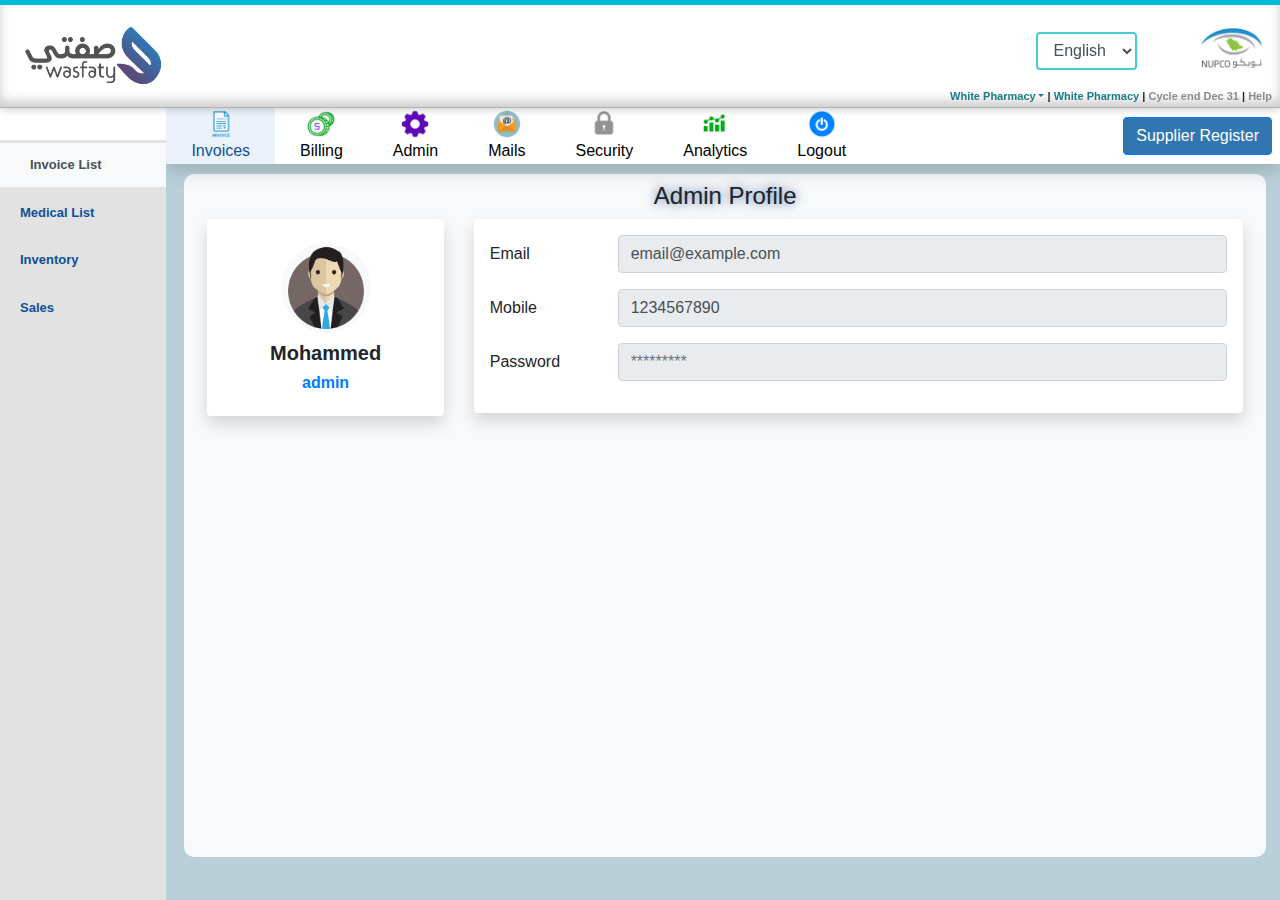
==== admin_profile.html @ 08df51ab "admin profile creating and home page url add and csv file" ====
<!DOCTYPE html>
<html lang="en">
<head>
  <title>Wasfaty</title>
  <meta name="theme-color" content="#557eb0">
  <meta name="viewport" content="width=device-width, initial-scale=1.0, maximum-scale=1.0 shrink-to-fit=no, user-scalable=0">
  <link rel="icon" type="image/png" href="assets/images/logo-icon.png" sizes="194x194">
  <link rel="stylesheet" href="https://maxcdn.bootstrapcdn.com/bootstrap/4.3.1/css/bootstrap.min.css">
  <link rel="stylesheet" href="https://use.fontawesome.com/releases/v5.7.1/css/all.css" integrity="sha384-fnmOCqbTlWIlj8LyTjo7mOUStjsKC4pOpQbqyi7RrhN7udi9RwhKkMHpvLbHG9Sr" crossorigin="anonymous">
  <link href="https://fonts.googleapis.com/css?family=Roboto+Condensed|Titillium+Web|Changa|Merriweather|Ubuntu&display=swap" rel="stylesheet">
  <link rel="manifest" href="assets/lib/manifest.json">
  <link rel="stylesheet" type="text/css" href="assets/lib/style.css">
  <link rel="stylesheet" type="text/css" href="assets/lib/style2.css">
  <style type="text/css">

  </style>
</head>
<body class="bg-light">
  <nav class="navbar fixed-top navbar-light bg-white topnav px-2 py-0">
   <div class="col-4">
       <a class="navbar-brand py-3" href="pharmacy_dash.html">
         <img src="assets/images/logo.png" height="70px" width="auto">
       </a>
   </div>
    <div class="col-4">
      <!-- <a class="ml-auto" href="home.html"><img class="" src="assets/images/logo_2.png" style="width:150px;height: 38px"></a> -->
    </div>
    <div class="col-4 text-right px-0" style="font-size: 11px;font-weight: 600;"> 
      <div class="row">
         <div class="col-8 px-0 py-3">
           <div class="float-right pt-2">
            <form name="lang_switch" id="lang_switch">
              <select name="lang" id="lang" class="form-control" style="box-shadow: none!important; border: 2px solid #45CBD3;">
                <option value="english">English</option>
                <option value="arabic">Arabic</option>
              </select>
            </form>
          </div>
         </div>
         <div class="col-4">
           <img class="" src="assets/images/NUPCO-LOGO.png" height="40px" width="auto" style="margin:20px 10px">
         </div>
      </div>
        <span class="dropdown">
          <span class="dropdown-toggle" data-toggle="dropdown" style="color:#197c89">White Pharmacy</span> |
          <div class="dropdown-menu">
            <a class="dropdown-item" href="#">Logout</a>
          </div>
        </span>
        <span style="color:#197c89;">White Pharmacy</span> |
        <span style="color:#8a8c8d;">Cycle end Dec 31</span> |
        <span style="color:#8a8c8d;">Help</span>
    </div>
  </nav><br><br><br><br>
<div class="container-fluid px-0">
  <div class="row mx-0">
    <div class="sidenav px-0 mt-2 bg-grey">
      <ul class="list-group">
        <li  class="list-group-item bg-white" style="padding: 18px 20px;font-size: 16px">
          <i class="fas fa-minus-square"></i></li>
        <li  class="list-group-item active my-1">Invoice List</li>
        <li class="list-group-item mb-1">Medical List</li>
        <li class="list-group-item mb-1">Inventory</li>
        <li class="list-group-item mb-1">Sales</li>
      </ul>
    </div>
    <div class="main px-3 py-5">
      <nav class="navbar navbar-expand navbar-light bg-white shadow topsecnav py-0 px-0">
        <a class="navbar-brand mr-0" href="#" style=""></a>
        <button class="navbar-toggler" type="button" data-toggle="collapse" data-target="#navbarSupportedContent" aria-controls="navbarSupportedContent" aria-expanded="false" aria-label="Toggle navigation">
          <span class="navbar-toggler-icon"></span>
        </button>

        <div class="collapse navbar-collapse" id="navbarSupportedContent">
          <ul class="navbar-nav mr-auto">
            <li class="nav-item active">
              <a class="nav-link" href="#">
                <img src="assets/images/invoice.png" style="height:30px;width:auto;"> <br> 
                Invoices</a>
            </li>
            <li class="nav-item">
              <a class="nav-link" href="#">
              <img src="assets/images/billing.png" style="height:30px;width:auto;"><br> 
              Billing</a>
            </li>
            <li class="nav-item">
              <a class="nav-link" href="#">
              <img src="assets/images/admin.png" style="height:30px;width:auto;"><br> 
              Admin</a>
            </li>
            <li class="nav-item">
              <a class="nav-link" href="#">
              <img src="assets/images/mail.png" style="height:30px;width:auto;"><br> 
              Mails</a>
            </li>
            <li class="nav-item">
              <a class="nav-link" href="#">
              <img src="assets/images/security.png" style="height:30px;width:auto;"><br> 
              Security</a>
            </li>
            <li class="nav-item">
              <a class="nav-link" href="#">
              <img src="assets/images/analytics.png" style="height:30px;width:auto;"><br> 
              Analytics</a>
            </li>
            <li class="nav-item">
              <a class="nav-link" href="#">
              <img src="assets/images/logout.png" style="height:30px;width:auto;"><br> 
              Logout</a>
            </li>
           <!--  <li class="nav-item">
              <a class="nav-link" href="#">
              <img src="assets/images/market.png" style="height:30px;width:auto;"><br> 
              Marketplace</a>
            </li> -->
          </ul>
          <ul class="navbar-nav ml-auto">
          <li class="nav-item px-2">
            <a class="btn btn-primary" target="_blank" href="http://ros.nupco.com" style="background: #3276b1">Supplier Register</a>
          </li>
        </ul>
        </div>
      </nav>
      <div class="container-fluid main_content bg-light p-2">
        
        <div class="row mx-0">
          <div class="col-12">
            <h4 class="text-center" style="text-shadow: 0 0 12px #456399, 0 0 1px #b2cee3;">Admin Profile</h4>
          </div>
          <div class="col-3">
            <div class="card shadow border-0 py-3">
              <div class="form-group text-center my-2">
                 <img src="assets/images/prof.png" class="bg-light" alt="prof" style="width: 90px;height: auto;border-radius: 50px">
              </div>
              <h5 class="text-center"><b>Mohammed</b></h5>
              <h6 class="text-center text-primary"><b>admin</b></h6>
            </div>
          </div>
          <div class="col-9">
            <div class="card shadow border-0 p-3">
              <form>
                <div class="form-group row">
                  <label for="staticEmail" class="col-sm-2 col-form-label">Email</label>
                  <div class="col-sm-10">
                    <input type="email" readonly class="form-control" id="staticEmail" value="email@example.com">
                  </div>
                </div>
                <div class="form-group row">
                  <label for="mob" class="col-sm-2 col-form-label">Mobile</label>
                  <div class="col-sm-10">
                    <input type="number" readonly class="form-control" id="mob" value="1234567890">
                  </div>
                </div>
                <div class="form-group row">
                  <label for="inputPassword" class="col-sm-2 col-form-label">Password</label>
                  <div class="col-sm-10">
                    <input type="password" readonly class="form-control" id="inputPassword" placeholder="*********">
                  </div>
                </div>
              </form>
            </div>
          </div>
        </div>

      </div><br>
    </div>
  </div>
  
  </div>
</div>


<!-- script files -->
  <script src="https://ajax.googleapis.com/ajax/libs/jquery/3.4.1/jquery.min.js"></script>
  <script src="https://cdnjs.cloudflare.com/ajax/libs/popper.js/1.14.7/umd/popper.min.js"></script>
  <script src="https://maxcdn.bootstrapcdn.com/bootstrap/4.3.1/js/bootstrap.min.js"></script>
  <script src="assets/lib/crs.min.js"></script>
  <script src="assets/lib/script.js"></script>
  <script>
    $( '.topsecnav .navbar-nav .nav-link' ).on( 'click', function () {
      $( '.topsecnav .navbar-nav' ).find( '.nav-item.active' ).removeClass( 'active' );
      $( this ).parent( '.nav-item' ).addClass( 'active' );
    });
  </script>
  <script type="text/javascript">
        $(function(){
        console.log('ready');
        
        $('.sidenav .list-group li').click(function(e) {
            e.preventDefault()
            
            $that = $(this);
            
            $('.sidenav .list-group').find('li').removeClass('active');
            $that.addClass('active');
        });
    })
  </script>
</body>
</html>
---- assets/lib/style.css ----
body{
    
}
.bg-grey{
	background-color: #E2E2E2!important;
}
.bg-lightblue{
    background-color: #c1ddfb;
}
.cus-shadow{
	box-shadow: 0 4px 8px 0 rgba(0, 0, 0, 0.2), 0 6px 20px 0 rgba(0, 0, 0, 0.19);
}
.hvr-grow-shadow:hover, .hvr-grow-shadow:focus, .hvr-grow-shadow:active {
    box-shadow: 0 10px 10px -10px rgba(0, 0, 0, 0.5);
    -webkit-transform: scale(1.1);
    transform: scale(1.1);
}
.hvr-glow:hover, .hvr-glow:focus, .hvr-glow:active {
    box-shadow: 0 0 8px rgba(0, 0, 0, 0.6);
}
.ft-mw{
	font-family: 'Merriweather', serif;
}
.navbar-brand .btn-nav{
    font-size: 14px;
    background-image: linear-gradient(to bottom, #4c5a8e , #396fa9 , #495d92);
    border: 1px solid gray;
    color: white;
}
.dropleft{
	position: absolute;
	top: 38px;
	right: 8px;
	border: 1px solid #bec0c1!important; 
	box-shadow: 0px 0px 4px 0 rgba(0, 0, 0, 0.2), 0px 0px 15px 0 rgba(0, 0, 0, 0.19);
}
.cus-btn{
	font-size: 14px;
    background-color: #584d7d;
    border: 1px solid gray;
    color: white;
}
.lab-name{
    margin-bottom: 0px;
}
.star::after{
	content: "*";
	color: red;
}
.gci{
	font-size: 15px;
}
.gci-input{
    display: block;
    width: 100%;
    height: calc(1.3em + 0.70rem + 1px);
    padding: .375rem .75rem;
    font-size: 1rem;
    font-weight: 400;
    line-height: 1.5;
    color: #495057;
    background-color: #fff;
    background-clip: padding-box;
    border: 1px solid #ced4da;
    border-radius: .25rem;
    transition: border-color .15s ease-in-out,box-shadow .15s ease-in-out;
}
.gci .row .form-group{
	margin-bottom: 8px;
}
/*==========contact person info=======*/
.cpi-input{
    display: block;
    width: 100%;
    height: calc(1.3em + 0.70rem + 1px);
    padding: .375rem .75rem;
    font-size: 1rem;
    font-weight: 400;
    line-height: 1.5;
    color: #495057;
    background-color: #fff;
    background-clip: padding-box;
    border: 1px solid #ced4da;
    border-radius: .25rem;
    transition: border-color .15s ease-in-out,box-shadow .15s ease-in-out;
}
.cpi .row .form-group{
	margin-bottom: 8px;
}
.cpi{
	font-size: 15px;
}
.updown > a {
  display: block;
  position: relative;
  text-decoration: none;
}
.updown > a:after {
  content: "\f078"; /* fa-chevron-down */
  font-family: 'Font Awesome 5 Free';
  position: absolute;
  right: 0;
  font-weight: 900;
}
.updown > a[aria-expanded="true"]:after {
  content: "\f077"; /* fa-chevron-up */
}
/*==========Vendor type=======*/
.vdt-input{
    display: block;
    width: 100%;
    height: calc(1.3em + 0.70rem + 1px);
    padding: .375rem .75rem;
    font-size: 1rem;
    font-weight: 400;
    line-height: 1.5;
    color: #495057;
    background-color: #fff;
    background-clip: padding-box;
    border: 1px solid #ced4da;
    border-radius: .25rem;
    transition: border-color .15s ease-in-out,box-shadow .15s ease-in-out;
}
.vdt .row .form-group{
	margin-bottom: 8px;
}
.vdt input[type=checkbox] + label {
  display: block;
  margin: 0.2em;
  cursor: pointer;
  padding: 0.2em;
}

.vdt input[type=checkbox] {
  display: none;
}

.vdt input[type=checkbox] + label:before {
  content: "\2714";
  border: 0.1em solid #7a7a7b;
  border-radius: 0.2em;
  display: inline-block;
  width: 24px;
  height: 24px;
  padding-left: 0.2em;
  padding-bottom: 0.3em;
  margin-right: 0.2em;
  vertical-align: bottom;
  color: transparent;
  transition: .2s;
}

.vdt input[type=checkbox] + label:active:before {
  transform: scale(0);
}

.vdt input[type=checkbox]:checked + label:before {
  background-color: MediumSeaGreen;
  border-color: MediumSeaGreen;
  color: #fff;
  padding-left: 4px;
}

.vdt input[type=checkbox]:disabled + label:before {
  transform: scale(1);
  border-color: #aaa;
}

.vdt input[type=checkbox]:checked:disabled + label:before {
  transform: scale(1);
  background-color: #bfb;
  border-color: #bfb;
}
/*==========Account group=======*/
 .atg [type="radio"]:checked,
.atg [type="radio"]:not(:checked) {
    position: absolute;
    left: -9999px;
}
.atg [type="radio"]:checked + label,
.atg [type="radio"]:not(:checked) + label
{
    position: relative;
    padding-left: 28px;
    cursor: pointer;
    line-height: 20px;
    display: inline-block;
    color: #333;
}
.atg [type="radio"]:checked + label:before,
.atg [type="radio"]:not(:checked) + label:before {
    content: '';
    position: absolute;
    left: 0;
    top: 0;
    width: 20px;
    height: 20px;
    border: 1px solid #9d9d9d;
    border-radius: 100%;
    background: #fff;
}
.atg [type="radio"]:checked + label:after,
.atg [type="radio"]:not(:checked) + label:after {
    content: '';
    width: 12px;
    height: 12px;
    background: #485f94;
    position: absolute;
    top: 4px;
    left: 4px;
    border-radius: 100%;
    -webkit-transition: all 0.2s ease;
    transition: all 0.2s ease;
}
.atg [type="radio"]:not(:checked) + label:after {
    opacity: 0;
    -webkit-transform: scale(0);
    transform: scale(0);
}
.atg [type="radio"]:checked + label:after {
    opacity: 1;
    -webkit-transform: scale(1);
    transform: scale(1);
}
/*==========bank detail=======*/
.bnk_detail .table td, .bnk_detail .table th {
    padding: 2px 3px;
}
/*==========Vat detail=======*/
.vat_detail .table th {
    background-color: #d5d5d5;
    font-weight: lighter;
    border: 1px solid #c8c8c8;
}
.vat_detail .table td {
    background-color: white;
    border: 1px solid #c8c8c8;
}
.vat_detail .cus-btn{
	font-size: 14px;
    background-color: #584d7d;
    border: 1px solid gray;
    color: white;
}
/*==========footer=======*/
#footer{
	background-image: url(../images/footer.png);
	background-position: top;
	background-size: cover;
	background-repeat: no-repeat;
	width: 100%;
	padding-top:100px;
}
/*==========container & hr tag=======*/
.container{
	box-shadow: 0px 0px 4px 0 rgba(0, 0, 0, 0.2), 0px 0px 15px 0 rgba(0, 0, 0, 0.19);
	padding:10px 15px;
}
.hr-bar{
	margin-top: 0px;
	margin-bottom: 1rem; 
	margin-left: 15px;
	margin-right: 15px;
	border-top: 3px ridge #d9d9d9;
}
---- assets/lib/style2.css ----
.main{
  height: 100%;
  position: fixed!important;
  width: 87%;
  left: 13%;
  background: #BAD0D9;
}
.topnav{
  border-top: 5px solid #00BCD4;
  box-shadow: inset 0px -6px 11px 0 rgba(0, 0, 0, 0.2), 0 2px 8px 0 rgba(0, 0, 0, 0.19);
  border-bottom: 1px solid #b2b2b2;
}
.sidenav{
  height: 100%;
  position: fixed!important;
  width:13%;
  z-index: 99!important;
}
.main .navbar{
  position: fixed!important;
  width: 87%;
}
.sidenav .list-group-item {
  position: relative;
  display: block;
  padding: .75rem 1.25rem;
  margin-bottom: -1px;
  background-color: #e2e2e2;
  border: none;
  font-weight: 600;
  color: #0e5099;
  font-size: 13px;
}
.sidenav .list-group-item.active {
  color: #495057;
  text-decoration: none;
  background-color: #f8f9fa;
  padding-left: 30px;
  font-weight: 600;
}
.sidenav .list-group-item:hover {
  color: #495057;
  text-decoration: none;
  background-color: #f8f9fa;
  padding-left: 30px;
}
.topsecnav{
  position: fixed!important;
  top:108px;
  left: 13%;
  width: 100%;
  background: white;
  z-index: 99!important;
  overflow-x: auto;
  margin-right: 40px;
}
.topsecnav .navbar-nav .nav-link {
  padding :1px 25px!important; 
  color: black!important;
}
.topsecnav .navbar-nav .nav-item .nav-link:hover{
  background: #EBF2F9!important;
  color: #0e5099!important;
}
.topsecnav .navbar-nav .nav-item.active > .nav-link {
  background: #EBF2F9!important;
  color: #0e5099!important;
}
.topsecnav .navbar-nav{
  text-align: center;
}
#example_wrapper{
  width: 100%!important;
  font-size: 12px!important;
  text-align: center!important;
}
#example_wrapper .table th, .table td {
  padding: 4px 2px!important;
  vertical-align: top;
  border-top: 1px solid #dee2e6!important;
}
#example_wrapper table th {
  background: lightgray!important;
}
.main_content{
  height: 85%;
  margin: 30px 2px;
  border-radius: 10px;
  overflow-y: auto;
  overflow-x: auto;
}
#example_length{
  text-align: left;
}
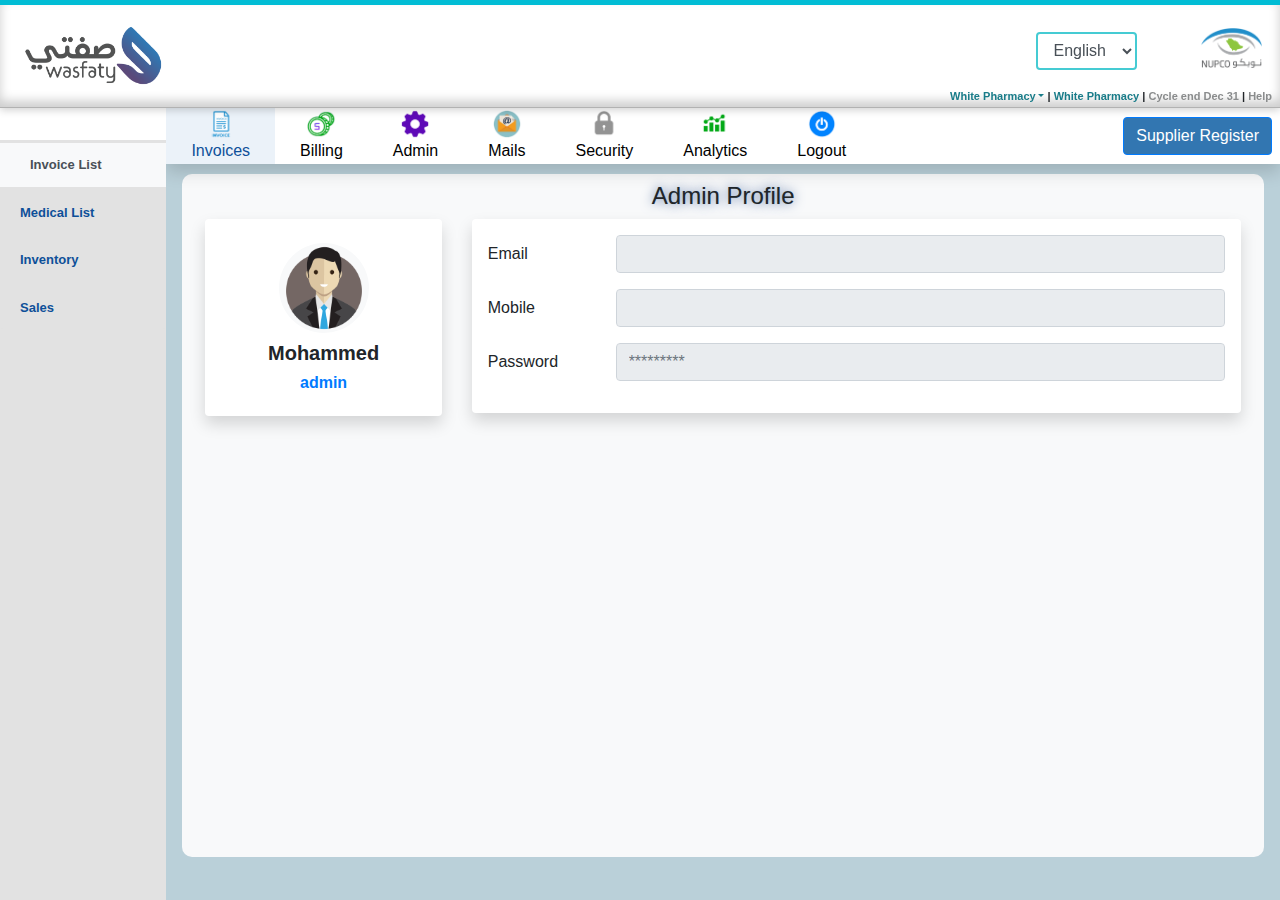
==== commit cffd0bb5: "Update admin_profile.html" ====
--- a/admin_profile.html
+++ b/admin_profile.html
@@ -11,8 +11,30 @@
   <link rel="manifest" href="assets/lib/manifest.json">
   <link rel="stylesheet" type="text/css" href="assets/lib/style.css">
   <link rel="stylesheet" type="text/css" href="assets/lib/style2.css">
+  <!--------table style lib------------------------>
+  <link rel="stylesheet" type="text/css" href="https://cdnjs.cloudflare.com/ajax/libs/twitter-bootstrap/4.1.3/css/bootstrap.css">
+  <link rel="stylesheet" type="text/css" href="https://cdn.datatables.net/1.10.20/css/dataTables.bootstrap4.min.css">
   <style type="text/css">
-
+    #example .bg_color{
+        background-color: steelblue!important;
+        color: #fff!important;
+    }
+    #example_wrapper .table .bg_color th {
+        background-color: steelblue!important;
+        color: #fff!important;
+    }
+    #example_wrapper .table tr:nth-child(1) th {
+        background-color: white!important;
+    }
+    #example_wrapper .table{
+       font-size: 11px;
+    }
+    table.dataTable thead .sorting:before, table.dataTable thead .sorting_asc:before, table.dataTable thead .sorting_desc:before, table.dataTable thead .sorting_asc_disabled:before, table.dataTable thead .sorting_desc_disabled:before { 
+        right: 1px;
+    }
+    .bg-blue{
+      background: #3276b1!important;
+    }
   </style>
 </head>
 <body class="bg-light">
@@ -121,8 +143,7 @@
         </ul>
         </div>
       </nav>
-      <div class="container-fluid main_content bg-light p-2">
-        
+      <div class="container-fluid main_content bg-light p-2">   
         <div class="row mx-0">
           <div class="col-12">
             <h4 class="text-center" style="text-shadow: 0 0 12px #456399, 0 0 1px #b2cee3;">Admin Profile</h4>
@@ -142,13 +163,13 @@
                 <div class="form-group row">
                   <label for="staticEmail" class="col-sm-2 col-form-label">Email</label>
                   <div class="col-sm-10">
-                    <input type="email" readonly class="form-control" id="staticEmail" value="email@example.com">
+                    <input type="email" readonly class="form-control" id="staticEmail" value="">
                   </div>
                 </div>
                 <div class="form-group row">
                   <label for="mob" class="col-sm-2 col-form-label">Mobile</label>
                   <div class="col-sm-10">
-                    <input type="number" readonly class="form-control" id="mob" value="1234567890">
+                    <input type="number" readonly class="form-control" id="mob" value="">
                   </div>
                 </div>
                 <div class="form-group row">
@@ -161,7 +182,6 @@
             </div>
           </div>
         </div>
-
       </div><br>
     </div>
   </div>
--- a/assets/lib/style2.css
+++ b/assets/lib/style2.css
@@ -91,4 +91,7 @@
 }
 #example_length{
   text-align: left;
+}
+#example_info{
+  text-align: left;
 }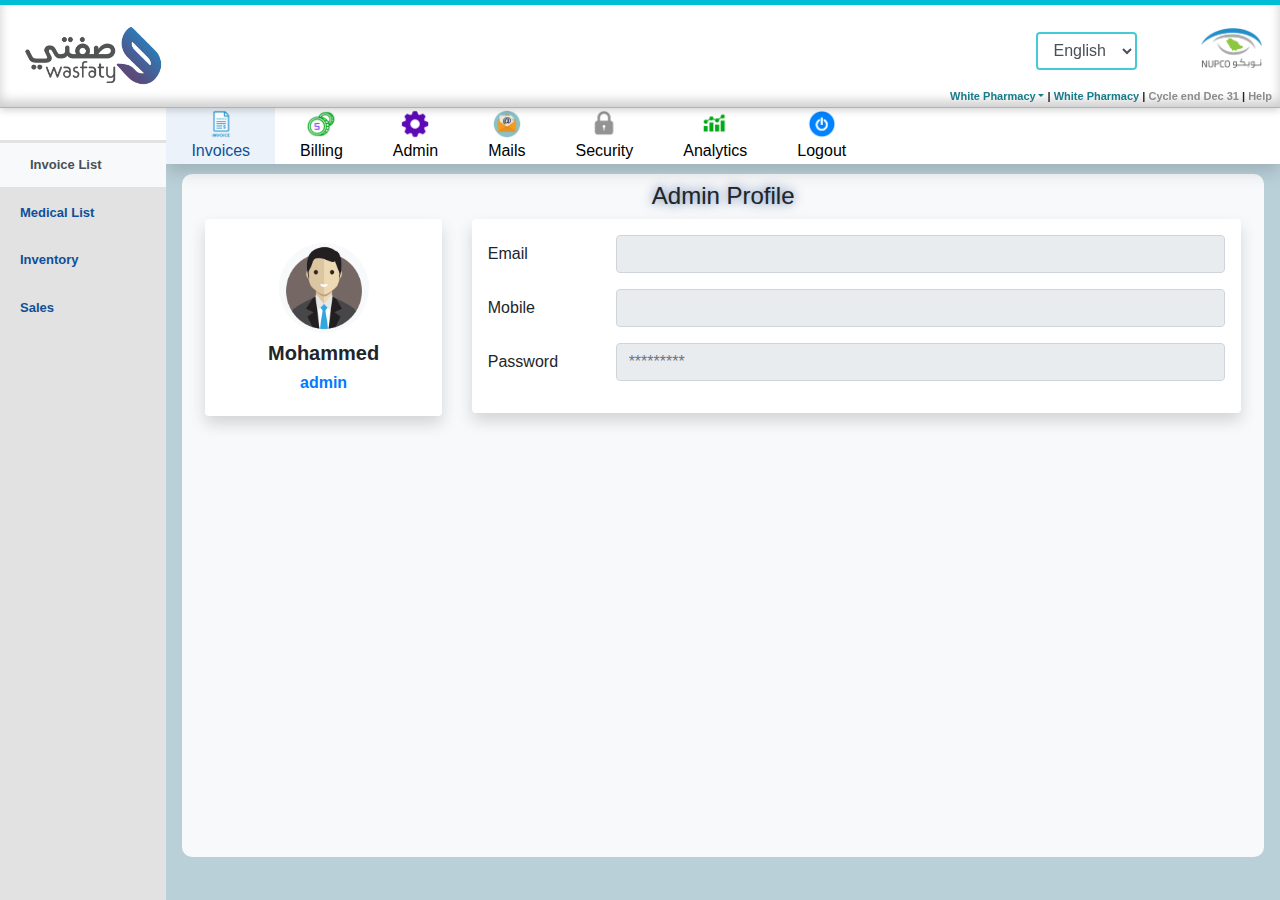
==== commit 6686d58d: "url add" ====
--- a/admin_profile.html
+++ b/admin_profile.html
@@ -96,7 +96,7 @@
         <div class="collapse navbar-collapse" id="navbarSupportedContent">
           <ul class="navbar-nav mr-auto">
             <li class="nav-item active">
-              <a class="nav-link" href="#">
+              <a class="nav-link" href="invoice_list.html">
                 <img src="assets/images/invoice.png" style="height:30px;width:auto;"> <br> 
                 Invoices</a>
             </li>
@@ -106,7 +106,7 @@
               Billing</a>
             </li>
             <li class="nav-item">
-              <a class="nav-link" href="#">
+              <a class="nav-link" href="admin_profile.html">
               <img src="assets/images/admin.png" style="height:30px;width:auto;"><br> 
               Admin</a>
             </li>
@@ -126,7 +126,7 @@
               Analytics</a>
             </li>
             <li class="nav-item">
-              <a class="nav-link" href="#">
+              <a class="nav-link" href="login.html">
               <img src="assets/images/logout.png" style="height:30px;width:auto;"><br> 
               Logout</a>
             </li>
@@ -136,14 +136,13 @@
               Marketplace</a>
             </li> -->
           </ul>
-          <ul class="navbar-nav ml-auto">
+          <!-- <ul class="navbar-nav ml-auto">
           <li class="nav-item px-2">
             <a class="btn btn-primary" target="_blank" href="http://ros.nupco.com" style="background: #3276b1">Supplier Register</a>
           </li>
-        </ul>
+        </ul> -->
         </div>
-      </nav>
-      <div class="container-fluid main_content bg-light p-2">   
+      </nav>      <div class="container-fluid main_content bg-light p-2">   
         <div class="row mx-0">
           <div class="col-12">
             <h4 class="text-center" style="text-shadow: 0 0 12px #456399, 0 0 1px #b2cee3;">Admin Profile</h4>
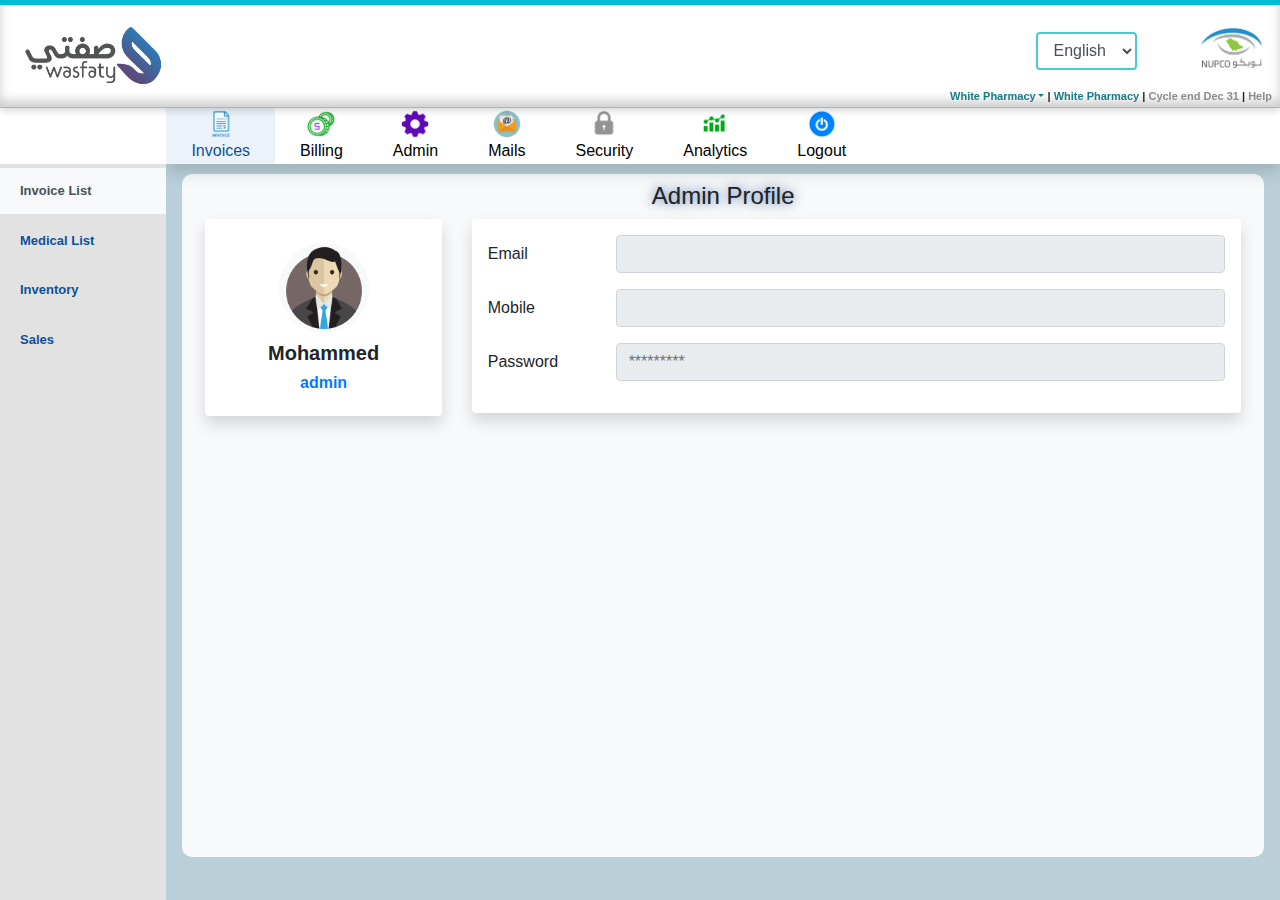
==== commit 244351cc: "side navbar ui change and css also changed" ====
--- a/admin_profile.html
+++ b/admin_profile.html
@@ -78,12 +78,22 @@
   <div class="row mx-0">
     <div class="sidenav px-0 mt-2 bg-grey">
       <ul class="list-group">
-        <li  class="list-group-item bg-white" style="padding: 18px 20px;font-size: 16px">
+        <li  class="nav-item bg-white" style="padding: 18px 20px;font-size: 16px">
           <i class="fas fa-minus-square"></i></li>
-        <li  class="list-group-item active my-1">Invoice List</li>
-        <li class="list-group-item mb-1">Medical List</li>
-        <li class="list-group-item mb-1">Inventory</li>
-        <li class="list-group-item mb-1">Sales</li>
+      </ul>
+      <ul class="navbar-nav">
+        <li class="nav-item my-1 active">
+          <a class="nav-link" href="pharmacy_dash.html">Invoice List</a>
+        </li>
+        <li class="nav-item mb-1">
+          <a class="nav-link" href="drug_list.html">Medical List</a>
+        </li>
+        <li class="nav-item mb-1">
+          <a class="nav-link" href="#">Inventory</a>
+        </li>
+        <li class="nav-item mb-1">
+          <a class="nav-link" href="#">Sales</a>
+        </li>
       </ul>
     </div>
     <div class="main px-3 py-5">
@@ -202,18 +212,10 @@
     });
   </script>
   <script type="text/javascript">
-        $(function(){
-        console.log('ready');
-        
-        $('.sidenav .list-group li').click(function(e) {
-            e.preventDefault()
-            
-            $that = $(this);
-            
-            $('.sidenav .list-group').find('li').removeClass('active');
-            $that.addClass('active');
-        });
-    })
+    $( '.sidenav .navbar-nav .nav-link' ).on( 'click', function () {
+      $( '.sidenav .navbar-nav' ).find( '.nav-item.active' ).removeClass( 'active' );
+      $( this ).parent( '.nav-item' ).addClass( 'active' );
+    });
   </script>
 </body>
 </html>
--- a/assets/lib/style2.css
+++ b/assets/lib/style2.css
@@ -20,28 +20,22 @@
   position: fixed!important;
   width: 87%;
 }
-.sidenav .list-group-item {
-  position: relative;
-  display: block;
-  padding: .75rem 1.25rem;
-  margin-bottom: -1px;
-  background-color: #e2e2e2;
-  border: none;
-  font-weight: 600;
-  color: #0e5099;
+.sidenav .navbar-nav .nav-link {
+  padding: 13px 20px!important;
+  color: #0e5099!important;
   font-size: 13px;
-}
-.sidenav .list-group-item.active {
-  color: #495057;
-  text-decoration: none;
-  background-color: #f8f9fa;
-  padding-left: 30px;
   font-weight: 600;
 }
-.sidenav .list-group-item:hover {
-  color: #495057;
+.sidenav .navbar-nav .nav-item .nav-link:hover{
+  background: #f8f9fa!important;
+  color: #495057!important;
   text-decoration: none;
-  background-color: #f8f9fa;
+  padding-left: 30px;
+}
+.sidenav .navbar-nav .nav-item.active > .nav-link {
+  background: #f8f9fa!important;
+  color: #495057!important;
+  text-decoration: none;
   padding-left: 30px;
 }
 .topsecnav{
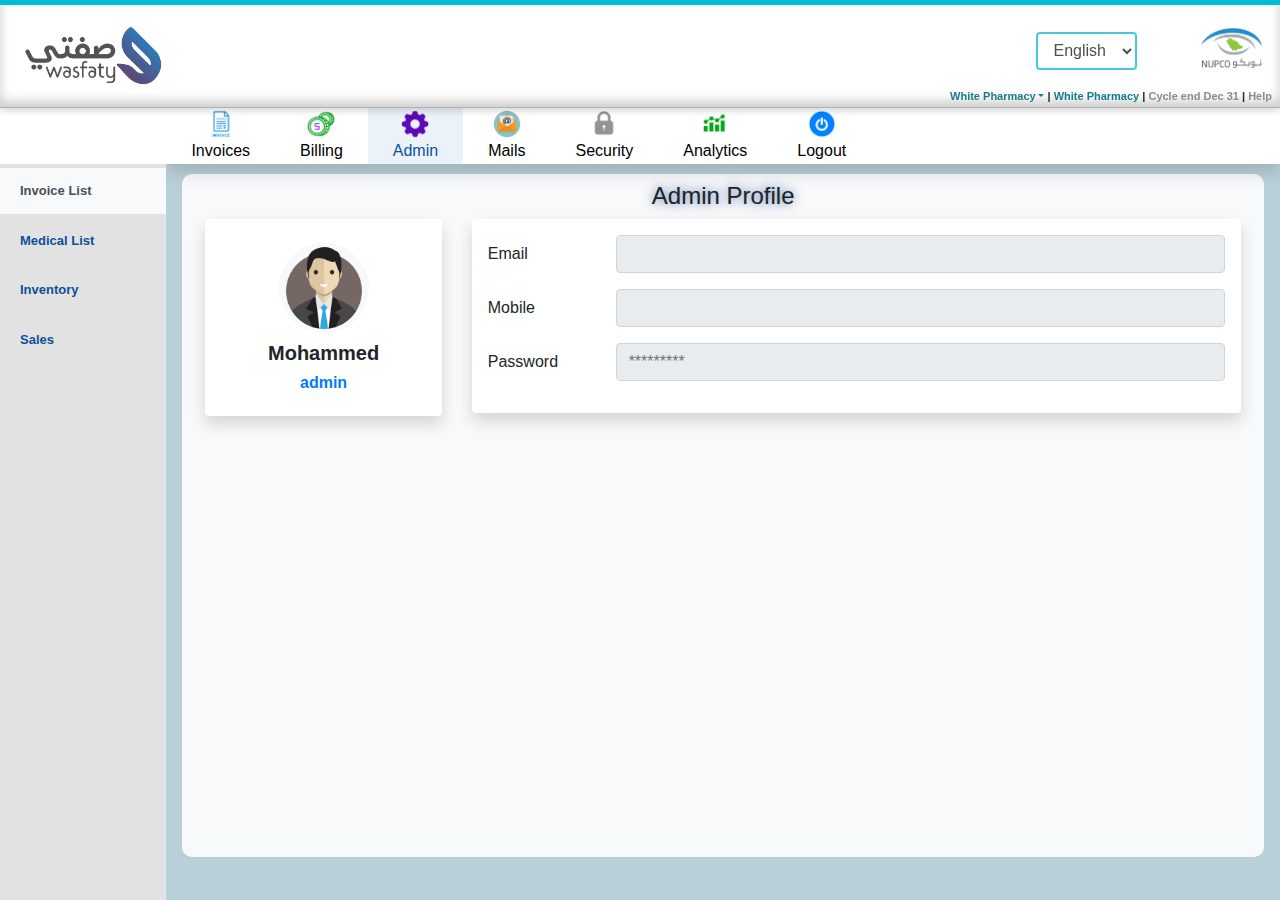
==== commit 2b90c764: "Update admin_profile.html" ====
--- a/admin_profile.html
+++ b/admin_profile.html
@@ -105,7 +105,7 @@
 
         <div class="collapse navbar-collapse" id="navbarSupportedContent">
           <ul class="navbar-nav mr-auto">
-            <li class="nav-item active">
+            <li class="nav-item">
               <a class="nav-link" href="invoice_list.html">
                 <img src="assets/images/invoice.png" style="height:30px;width:auto;"> <br> 
                 Invoices</a>
@@ -115,7 +115,7 @@
               <img src="assets/images/billing.png" style="height:30px;width:auto;"><br> 
               Billing</a>
             </li>
-            <li class="nav-item">
+            <li class="nav-item active">
               <a class="nav-link" href="admin_profile.html">
               <img src="assets/images/admin.png" style="height:30px;width:auto;"><br> 
               Admin</a>
